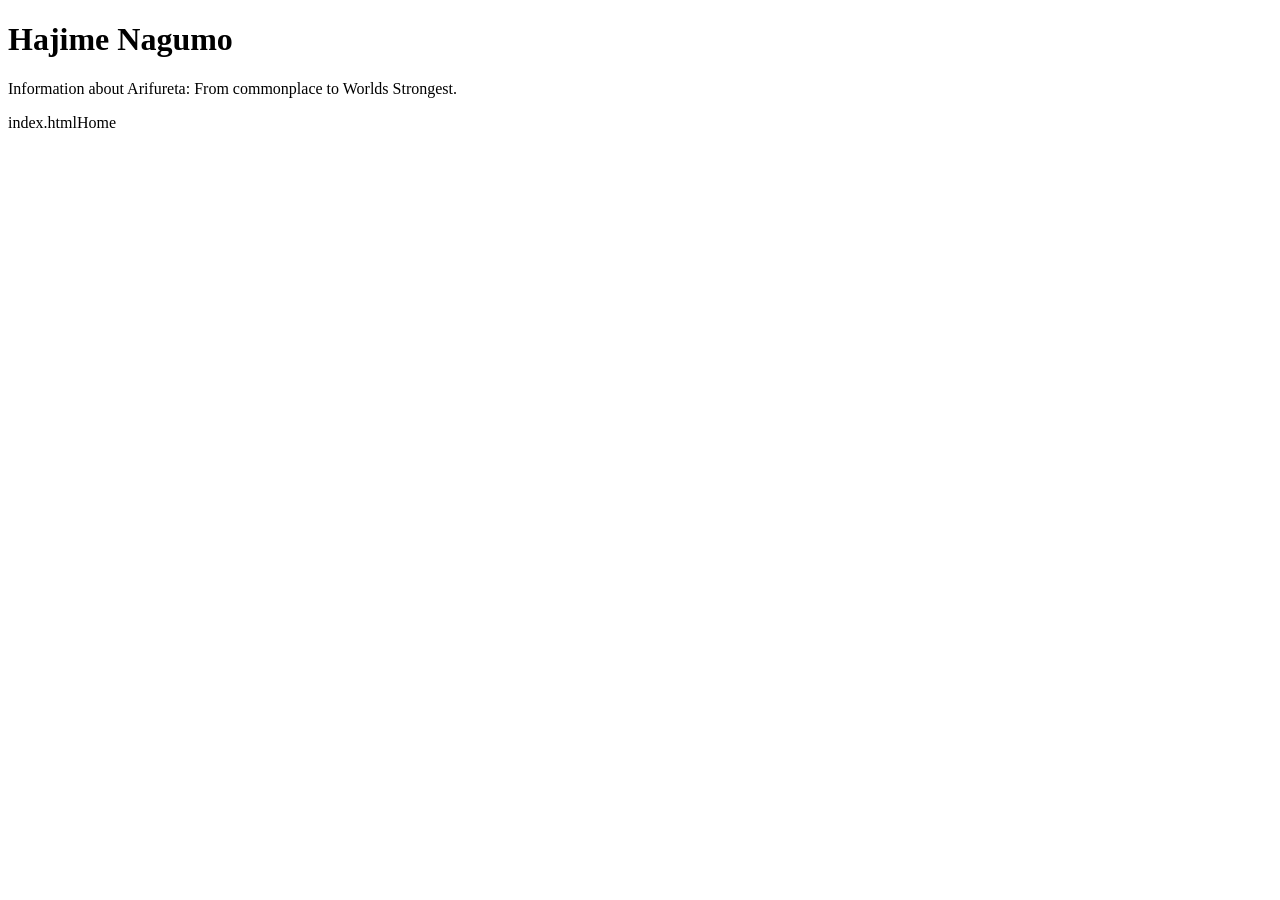
==== Arifureta.html @ ca181790 "Create Arifureta.html Hajime Nagumo" ====
<!DOCTYPE html>
<html>
<head>
    <title>Arifureta</title>
</head>

<body>

<h1>Hajime Nagumo</h1>

<p>
Information about Arifureta: From commonplace to Worlds Strongest.
</p>

index.htmlHome</a>

</body>
</html>
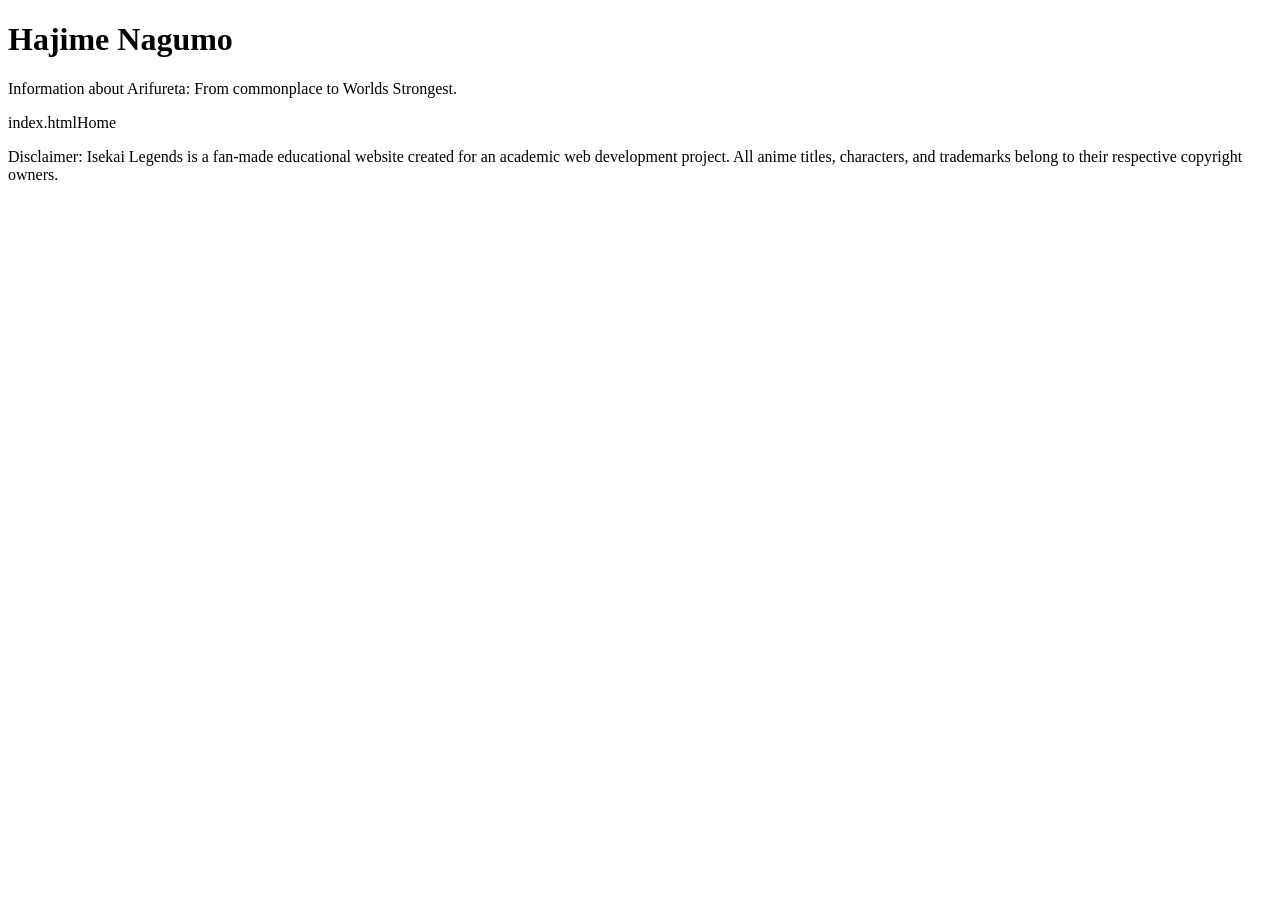
==== commit 27b8be0e: "Update Arifureta.html added disclaimer" ====
--- a/Arifureta.html
+++ b/Arifureta.html
@@ -13,6 +13,8 @@
 </p>
 
 index.htmlHome</a>
-
+<p>Disclaimer:
+Isekai Legends is a fan-made educational website created for an academic web development project. All anime titles, characters, and trademarks belong to their respective copyright owners.
+    </p>
 </body>
 </html>
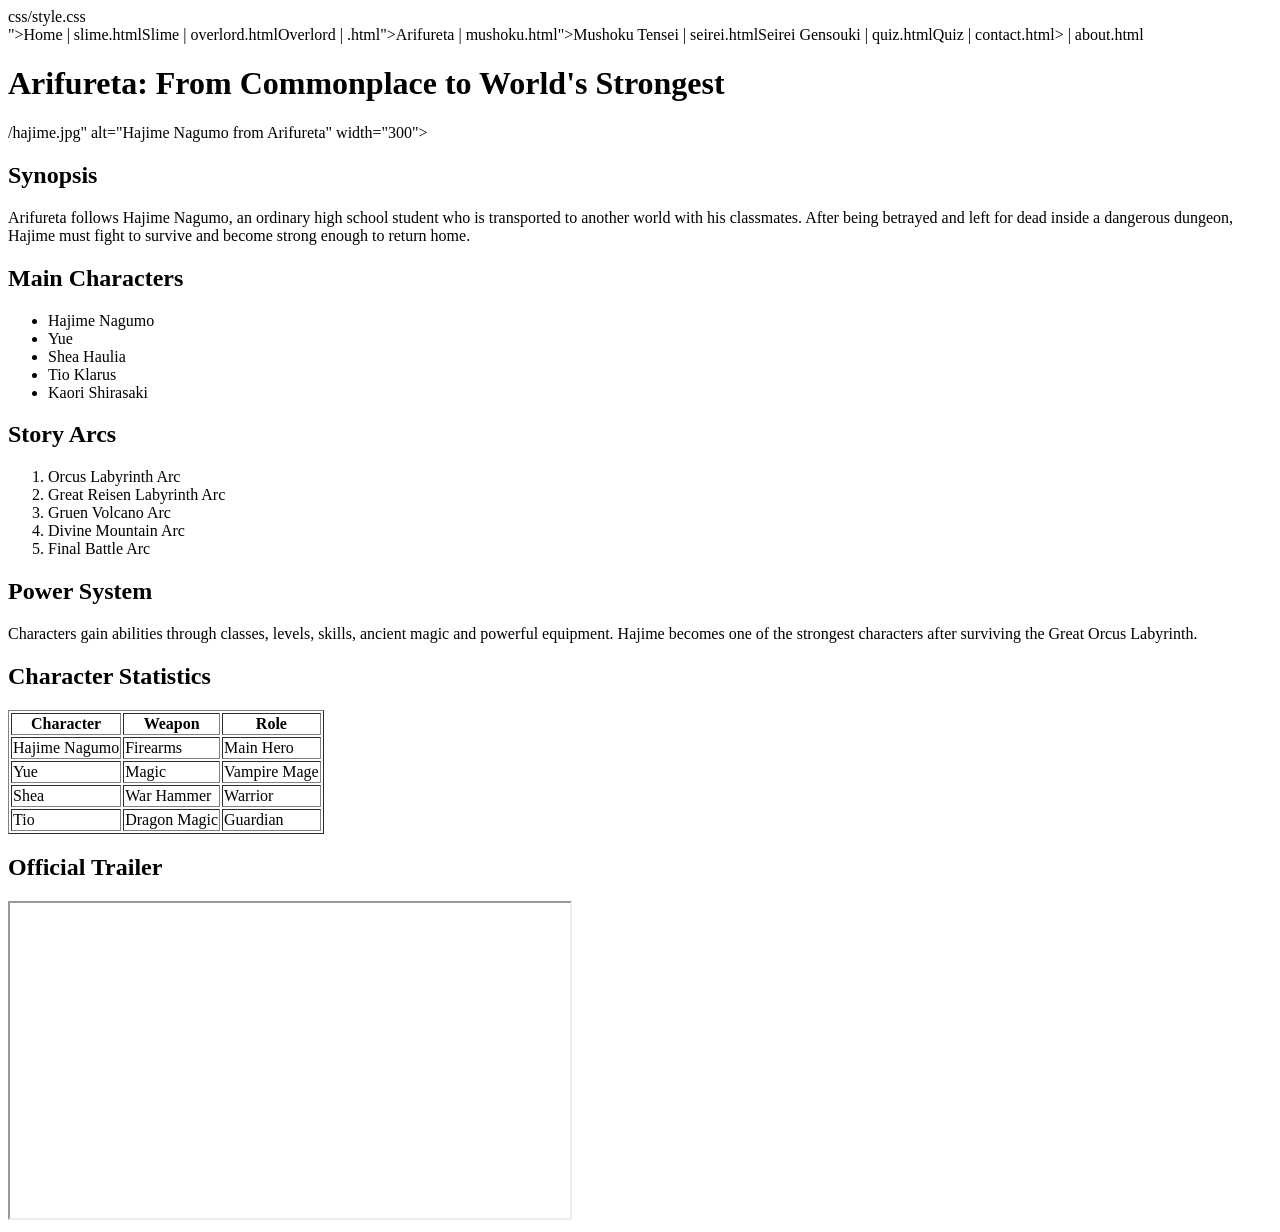
==== commit 2ee515f7: "Update Arifureta.html final additions" ====
--- a/Arifureta.html
+++ b/Arifureta.html
@@ -1,20 +1,110 @@
 <!DOCTYPE html>
 <html>
+
 <head>
     <title>Arifureta</title>
+
+    css/style.css
 </head>
 
 <body>
 
-<h1>Hajime Nagumo</h1>
+    <nav>
+        ">Home</a> |
+        slime.htmlSlime</a> |
+        overlord.htmlOverlord</a> |
+        .html">Arifureta</a> |
+        mushoku.html">Mushoku Tensei</a> |
+        seirei.htmlSeirei Gensouki</a> |
+        quiz.htmlQuiz</a> |
+        contact.html> |
+        about.html
+    </nav>
 
-<p>
-Information about Arifureta: From commonplace to Worlds Strongest.
-</p>
+    <h1>Arifureta: From Commonplace to World's Strongest</h1>
 
-index.htmlHome</a>
-<p>Disclaimer:
-Isekai Legends is a fan-made educational website created for an academic web development project. All anime titles, characters, and trademarks belong to their respective copyright owners.
+    /hajime.jpg"
+         alt="Hajime Nagumo from Arifureta"
+         width="300">
+
+    <h2>Synopsis</h2>
+
+    <p>
+        Arifureta follows Hajime Nagumo, an ordinary high school student
+        who is transported to another world with his classmates.
+        After being betrayed and left for dead inside a dangerous dungeon,
+        Hajime must fight to survive and become strong enough to return home.
     </p>
-</body>
-</html>
+
+    <h2>Main Characters</h2>
+
+    <ul>
+        <li>Hajime Nagumo</li>
+        <li>Yue</li>
+        <li>Shea Haulia</li>
+        <li>Tio Klarus</li>
+        <li>Kaori Shirasaki</li>
+    </ul>
+
+    <h2>Story Arcs</h2>
+
+    <ol>
+        <li>Orcus Labyrinth Arc</li>
+        <li>Great Reisen Labyrinth Arc</li>
+        <li>Gruen Volcano Arc</li>
+        <li>Divine Mountain Arc</li>
+        <li>Final Battle Arc</li>
+    </ol>
+
+    <h2>Power System</h2>
+
+    <p>
+        Characters gain abilities through classes, levels, skills,
+        ancient magic and powerful equipment. Hajime becomes one of the
+        strongest characters after surviving the Great Orcus Labyrinth.
+    </p>
+
+    <h2>Character Statistics</h2>
+
+    <table border="1">
+
+        <tr>
+            <th>Character</th>
+            <th>Weapon</th>
+            <th>Role</th>
+        </tr>
+
+        <tr>
+            <td>Hajime Nagumo</td>
+            <td>Firearms</td>
+            <td>Main Hero</td>
+        </tr>
+
+        <tr>
+            <td>Yue</td>
+            <td>Magic</td>
+            <td>Vampire Mage</td>
+        </tr>
+
+        <tr>
+            <td>Shea</td>
+            <td>War Hammer</td>
+            <td>Warrior</td>
+        </tr>
+
+        <tr>
+            <td>Tio</td>
+            <td>Dragon Magic</td>
+            <td>Guardian</td>
+        </tr>
+
+    </table>
+
+    <h2>Official Trailer</h2>
+
+    <iframe width="560"
+            height="315"
+            src="https://www.youtube.com/embed/V8L5cL2uV2g"
+            title="Arifureta Trailer"
+            allowfullscreen>
+    </iframe>
